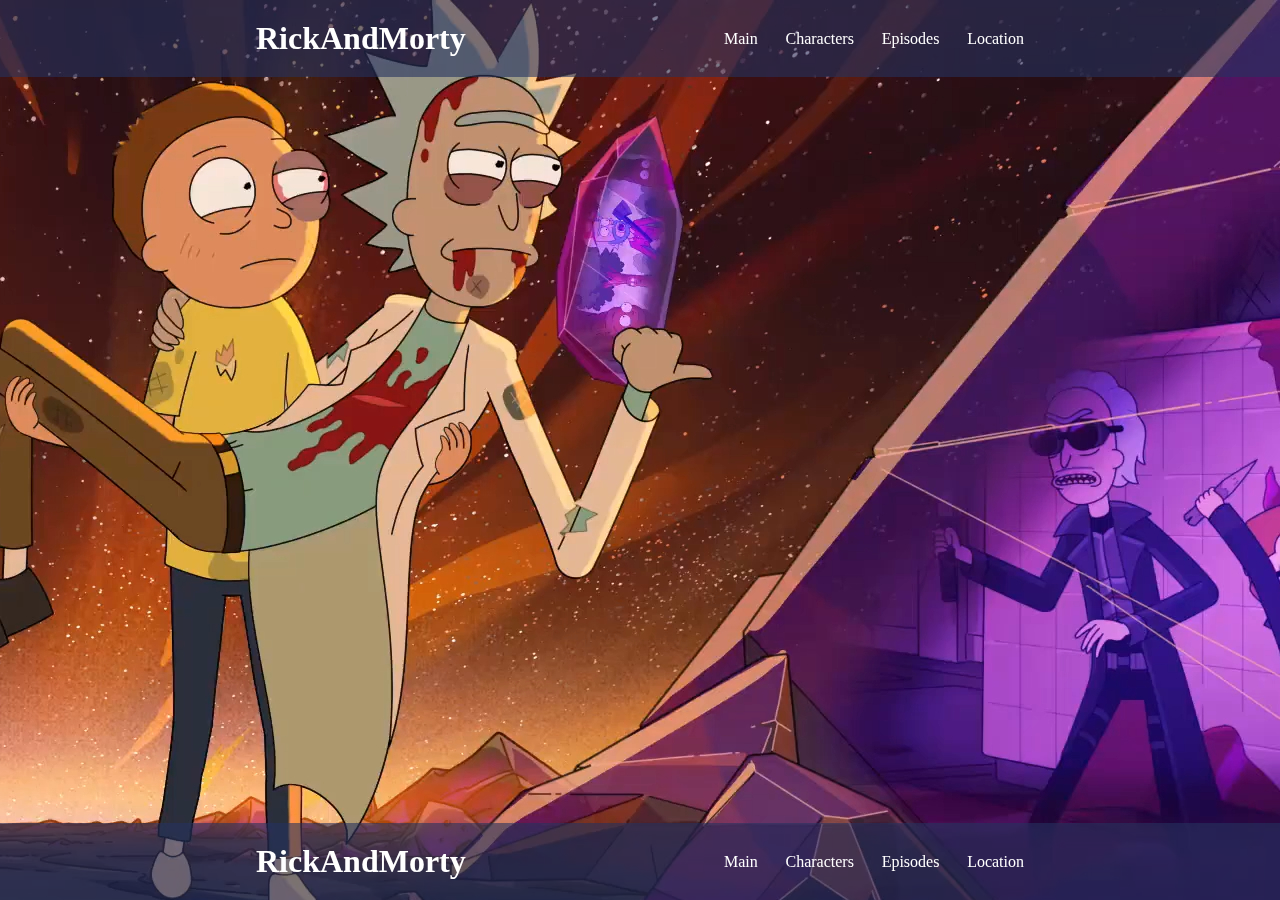
==== characters.html @ 602c954e "Добавил подгрузку персонажей с api на главную страницу и сделал модалку загрузки" ====
<!DOCTYPE html>
<html lang="en">
    <head>
        <meta charset="UTF-8">
        <meta http-equiv="X-UA-Compatible" content="IE=edge">
        <meta name="viewport" content="width=device-width, initial-scale=1.0">
        <title>Document</title>
        <link rel="stylesheet" href="css/style.css">
    </head>
    <body>
        <div class="background">
            <img src="img/background.jpg" alt="Background">
        </div>

        <header class="header">
            <div class="wrapper">
                <div class="header__content">
                    <div class="header__logo">
                        <h1><a href="index.html">RickAndMorty</a></h1>
                    </div>
                    <nav class="navigation">
                        <ul class="navigation__list">
                            <li class="navigation__item"><a href="index.html">Main</a></li>
                            <li class="navigation__item"><a href="characters.html">Characters</a></li>
                            <li class="navigation__item"><a href="episodes.html">Episodes</a></li>
                            <li class="navigation__item"><a href="location.html">Location</a></li>
                        </ul>
                    </nav>
                </div>
            </div>
        </header>

        <main>

        </main>

        <footer class="footer">
            <div class="wrapper">
                <div class="footer__content">
                    <div class="footer__logo">
                        <h1><a href="index.html">RickAndMorty</a></h1>
                    </div>
                    <nav class="footer__navigation">
                        <ul class="navigation__list">
                            <li class="navigation__item"><a href="index.html">Main</a></li>
                            <li class="navigation__item"><a href="characters.html">Characters</a></li>
                            <li class="navigation__item"><a href="episodes.html">Episodes</a></li>
                            <li class="navigation__item"><a href="location.html">Location</a></li>
                        </ul>
                    </nav>
                </div>
            </div>
        </footer>
    </body>
</html>
---- css/style.css ----
* { margin: 0; padding: 0;}
/* MODAL */

.modal {
    position: fixed;
    display: none;
    justify-content: center;
    align-items: center;
    width: 100vw;
    height: 100vh;
    background: rgba(0,0,0,0.7);
    z-index: 1000;
}

.modal.active {
    display: flex;
}

.modal__content {
    border: 10px solid transparent;
    border-radius: 50%;
    border-top: 10px solid #fafd7cff;
    border-bottom: 10px solid #fafd7cff;
    width: 200px;
    height: 200px;
    animation: modal_rotate linear infinite 2s;
}

@keyframes modal_rotate {
    0% {transform: rotate(0deg);}
    100% {transform: rotate(360deg);}
}

.modal__loader {
    width: inherit;
    height: inherit;
    background: url(../img/loader.gif);
    background-size: 160px 160px;
    background-position: center;
    background-repeat: no-repeat;
    animation: modal_antirotate linear infinite 2s;
}

@keyframes modal_antirotate {
    0% {transform: rotate(0deg);}
    100% {transform: rotate(-360deg);}
}

.background {
    position: fixed;
    display: flex;
    justify-content: center;
    left:0;
    top:0;
    z-index: -1;
    width: 100vw;
    height: 100vh;
    overflow: hidden;
}

.background img {
    width: 100%;
    min-width: 1920px;
    height: 100%;
    min-height: 1080px;
    margin: 0 auto;
}

ul {
    list-style: none;
}

a {
    text-decoration: none;
    color: white;
}

a:hover {
    color: gray;
}

body {
    display: flex;
    flex-direction: column;
    min-height: 100vh;
}

main {
    flex: 2;
}

.index__content {
    background: rgba(255,255,255,0.4); 
    border-radius: 10px;
    width: 100%;
    box-shadow: 0 0 5px 10px rgba(255,255,255,0.4);
}

.wrapper {
    width: 60%;
    margin: 0 auto;
}

.header,
.footer {
    background: #24325F99;
}

.header__content,
.footer__content {
    display: flex;
    justify-content: space-between;
    align-items: center;
    padding: 20px 0;
}

.navigation__list {
    display: flex;
    justify-content: space-between;
    min-width: 300px;
}

main.index {
    margin: 40px 0;
}

.title {
    text-align: center;
}

.title a {
    color: #000;
}

/* Characters */

.characters__list {
    display: flex;
    padding: 30px;
    flex-wrap: wrap;
    justify-content: space-around;
}

.characters__item {
    width: 250px;
    height: 250px;
    position: relative;
    cursor: pointer;
    margin: 10px;
}

.characters__item.hovering {
    perspective: 500px;
}

.characters__item:hover {
    
}

.character * {
    pointer-events: none;
}

.character {
    transform-style: preserve-3d;
    transition: transform 0.2s;
    border: 4px solid #000;
    border-radius: 20px;
    overflow: hidden;
    width: 250px;
    height: 250px;
    box-sizing: border-box;
}

.character__avatar {
    overflow: hidden;
    position: relative;
    width: 250px;
    height: 250px;
}

.character__avatar img {
    position: absolute;
    top: 0;
    left:0;
    width: 100%;
    height: 100%;
}

.character__name {
    position: absolute;
    left: 0;
    bottom: -1%;
    width: 100%;
    height: 20%;
    text-align: center;
    font-size: 20px;
    background: rgba(0,0,0,0.7);
    color: white;
}
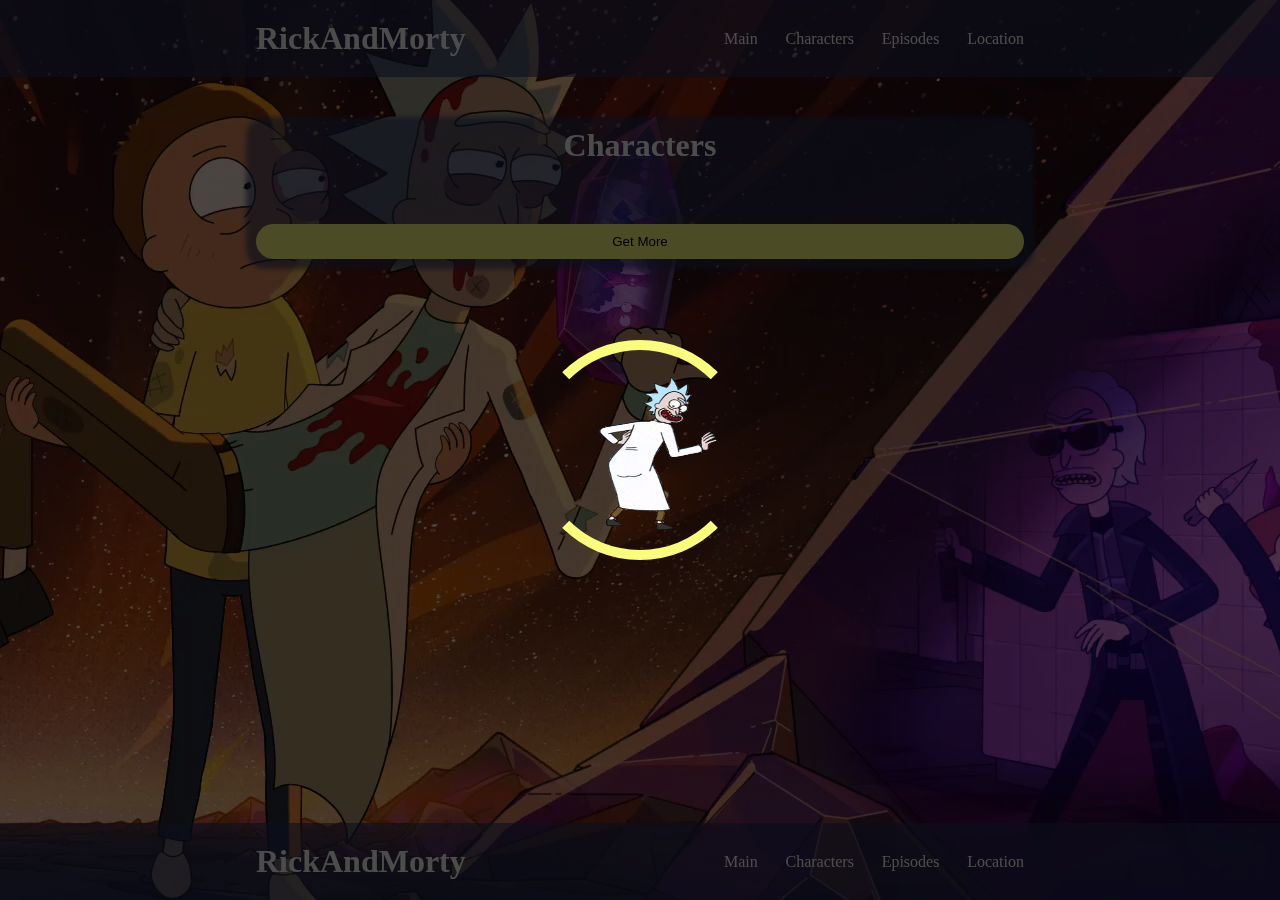
==== commit a9e8dbde: "Сделал в characters подгрузку персонажей перенес hoverCharactersCard полностью в содание карточек с " ====
--- a/characters.html
+++ b/characters.html
@@ -8,6 +8,13 @@
         <link rel="stylesheet" href="css/style.css">
     </head>
     <body>
+
+        <div class="modal active">
+            <div class="modal__content">
+                <div class="modal__loader"></div>
+            </div>
+        </div>
+
         <div class="background">
             <img src="img/background.jpg" alt="Background">
         </div>
@@ -16,22 +23,35 @@
             <div class="wrapper">
                 <div class="header__content">
                     <div class="header__logo">
-                        <h1><a href="index.html">RickAndMorty</a></h1>
+                        <h1><a href="index.html" class="gradient-link">RickAndMorty</a></h1>
+                    </div>
+                    <div class="header__navigation__btn">
+                        <span></span>
                     </div>
                     <nav class="navigation">
                         <ul class="navigation__list">
-                            <li class="navigation__item"><a href="index.html">Main</a></li>
-                            <li class="navigation__item"><a href="characters.html">Characters</a></li>
-                            <li class="navigation__item"><a href="episodes.html">Episodes</a></li>
-                            <li class="navigation__item"><a href="location.html">Location</a></li>
+                            <li class="navigation__item"><a href="index.html" class="gradient-link">Main</a></li>
+                            <li class="navigation__item"><a href="characters.html" class="gradient-link">Characters</a></li>
+                            <li class="navigation__item"><a href="episodes.html" class="gradient-link">Episodes</a></li>
+                            <li class="navigation__item"><a href="location.html" class="gradient-link">Location</a></li>
                         </ul>
                     </nav>
                 </div>
             </div>
         </header>
 
-        <main>
-
+        <main class="characters-page">
+            <div class="wrapper">
+                <div class="index__content">
+                    <h1 class="title">Characters</h1>
+                    <div class="characters">
+                        <div class="characters__list">
+                            <!--Characters-->
+                        </div>
+                        <button id="getNextPage">Get More</button>
+                    </div>
+                </div>
+            </div>
         </main>
 
         <footer class="footer">
@@ -51,5 +71,10 @@
                 </div>
             </div>
         </footer>
+
+        <script src="js/modal_function.js"></script>
+        <script src="js/mainfunction.js"></script>
+        <script src="js/loadCharacters.js"></script>
+        <script src="js/characters.js"></script>
     </body>
 </html>--- a/css/style.css
+++ b/css/style.css
@@ -1,19 +1,32 @@
 * { margin: 0; padding: 0;}
+
+.gradient-link:hover {
+    color: transparent;
+    -webkit-background-clip: text;
+	background-clip: text;
+}
+
 /* MODAL */
+
+body.overflow {
+    overflow: hidden;
+}
 
 .modal {
     position: fixed;
     display: none;
     justify-content: center;
     align-items: center;
+    width: 0;
+    height: 0;
+    background: rgba(0,0,0,0.7);
+    z-index: 1000;
+}
+
+.modal.active {
+    display: flex;
     width: 100vw;
     height: 100vh;
-    background: rgba(0,0,0,0.7);
-    z-index: 1000;
-}
-
-.modal.active {
-    display: flex;
 }
 
 .modal__content {
@@ -90,10 +103,11 @@
 }
 
 .index__content {
-    background: rgba(255,255,255,0.4); 
+    background: #24325F99; 
     border-radius: 10px;
     width: 100%;
-    box-shadow: 0 0 5px 10px rgba(255,255,255,0.4);
+    box-shadow: 0 0 5px 10px #24325F99;
+    margin: 50px 0;
 }
 
 .wrapper {
@@ -106,6 +120,59 @@
     background: #24325F99;
 }
 
+/* burgerBTN */
+
+.header__navigation__btn {
+    width: 40px;
+    height: 40px;
+    background: #fafd7cff;
+    display: flex;
+    justify-content: center;
+    align-items: center;
+    display: none;
+    transition: 0.5s;
+    z-index: 21;
+}
+
+.header__navigation__btn span {
+    height: 3px;
+    width: 80%;
+    background: #000;
+    position: relative;
+    transition: 0.3s;
+}
+
+.header__navigation__btn span:after,
+.header__navigation__btn span:before {
+    content: "";
+    height: 3px;
+    width: 100%;
+    background: #000;
+    position: absolute;
+    transition: 0.5s;
+}
+
+.header__navigation__btn span:after {
+    transform: translateY(8px);
+}
+
+.header__navigation__btn span:before {
+    transform: translateY(-8px);
+}
+
+.header__navigation__btn.active span {
+    background: #fafd7cff;
+}
+
+.header__navigation__btn.active span:after {
+    transform: rotateZ(45deg);
+}
+
+.header__navigation__btn.active span:before {
+    transform: rotateZ(-45deg);
+}
+
+
 .header__content,
 .footer__content {
     display: flex;
@@ -114,22 +181,35 @@
     padding: 20px 0;
 }
 
+.footer {
+    min-height: 40px;
+}
+
 .navigation__list {
     display: flex;
     justify-content: space-between;
     min-width: 300px;
 }
 
-main.index {
-    margin: 40px 0;
+.header .navigation__item a {
+    transition: 1s;
+}
+
+.header .navigation__item a:hover {
+    
+    background-image: linear-gradient(90deg, rgba(0,212,255,1) 20%, rgba(9,250,0,1) 50%, rgba(0,212,255,1) 80%);
+
+    /*background: rgb(0,212,255);
+background: linear-gradient(90deg, rgba(0,212,255,1) 20%, rgba(23,242,6,1) 50%, rgba(9,250,0,1) 50%, rgba(0,212,255,1) 80%); */
 }
 
 .title {
     text-align: center;
+    color: white;
 }
 
 .title a {
-    color: #000;
+    color: #fff;
 }
 
 /* Characters */
@@ -151,10 +231,6 @@
 
 .characters__item.hovering {
     perspective: 500px;
-}
-
-.characters__item:hover {
-    
 }
 
 .character * {
@@ -198,3 +274,142 @@
     background: rgba(0,0,0,0.7);
     color: white;
 }
+
+/* SINGLE */
+
+.single .character__container {
+    display: flex;
+    flex-direction: row;
+    justify-content: center;
+    color: orange;
+}
+
+.single .character__info {
+    flex: 1;
+    margin-left: 20px;
+}
+
+.single .index__content {
+    padding: 20px;
+    box-sizing: border-box;
+}
+
+.single .character__avatar {
+    width: 400px;
+    height: 400px;
+    box-sizing: border-box;
+    overflow: hidden;
+    border: 10px solid #fafd7cff;
+    border-radius: 20px;
+}
+
+.single .character__avatar img {
+    position: relative;
+    width: inherit;
+    height: inherit;
+}
+
+.single .character__info .info-item {
+    font-size: 20px;
+    font-family: 'Segoe UI', Tahoma, Geneva, Verdana, sans-serif;
+    font-weight: bold;
+    line-height: 40px;
+}
+
+/* CHARACTERS */
+
+#getNextPage {
+    width: 100%;
+    padding: 10px 0;
+    background: #fafd7cff;
+    border: none;
+    border-radius: 30px;
+    cursor: pointer;
+}
+
+#getNextPage:hover {
+    opacity: 0.9;
+}
+
+#getNextPage:active {
+    opacity: 0.8;
+}
+
+
+/* ADAPTIVE */
+
+@media screen and (max-width: 1024px) {
+    .wrapper {
+        width: 80%;
+    }
+}
+
+@media screen and (max-width: 767px) {
+    body {
+        width: 100vw;
+    }
+
+    .wrapper {
+        width: 100%;
+        box-sizing: border-box;
+        margin: 0;
+        padding: 0 10px;
+    }
+
+    .header .navigation {
+        display: block;
+        position: fixed;
+        left: -100%;
+        top: 0;
+        width: 100vw;
+        height: 100vh;
+        background: #fff;
+        z-index: 20;
+        transition: 0.5s;
+        box-sizing: border-box;
+        padding-top: 50px;
+    }
+
+    .header .navigation.active {
+        left: 0;
+    }
+
+    .header .navigation__list {
+        flex-direction: column;
+        align-items: center;
+    }
+
+    .header .navigation__item {
+        width: 80%;
+        display: flex;
+        justify-content: center;
+        align-items: center;
+        min-height: 50px;
+        margin: 20px;
+        border-top: 2px solid gray;
+        border-bottom: 2px solid gray;
+    }
+
+    .header .navigation a {
+        color: black;
+    }
+
+    .header__navigation__btn {
+        display: flex;
+    }
+
+    .footer__content {
+        flex-direction: column;
+    }
+
+
+    .single .character__container {
+        flex-direction: column;
+        align-items: center;
+    }
+
+    .single .character__avatar {
+        width: 200px;
+        height: 200px;
+    }
+}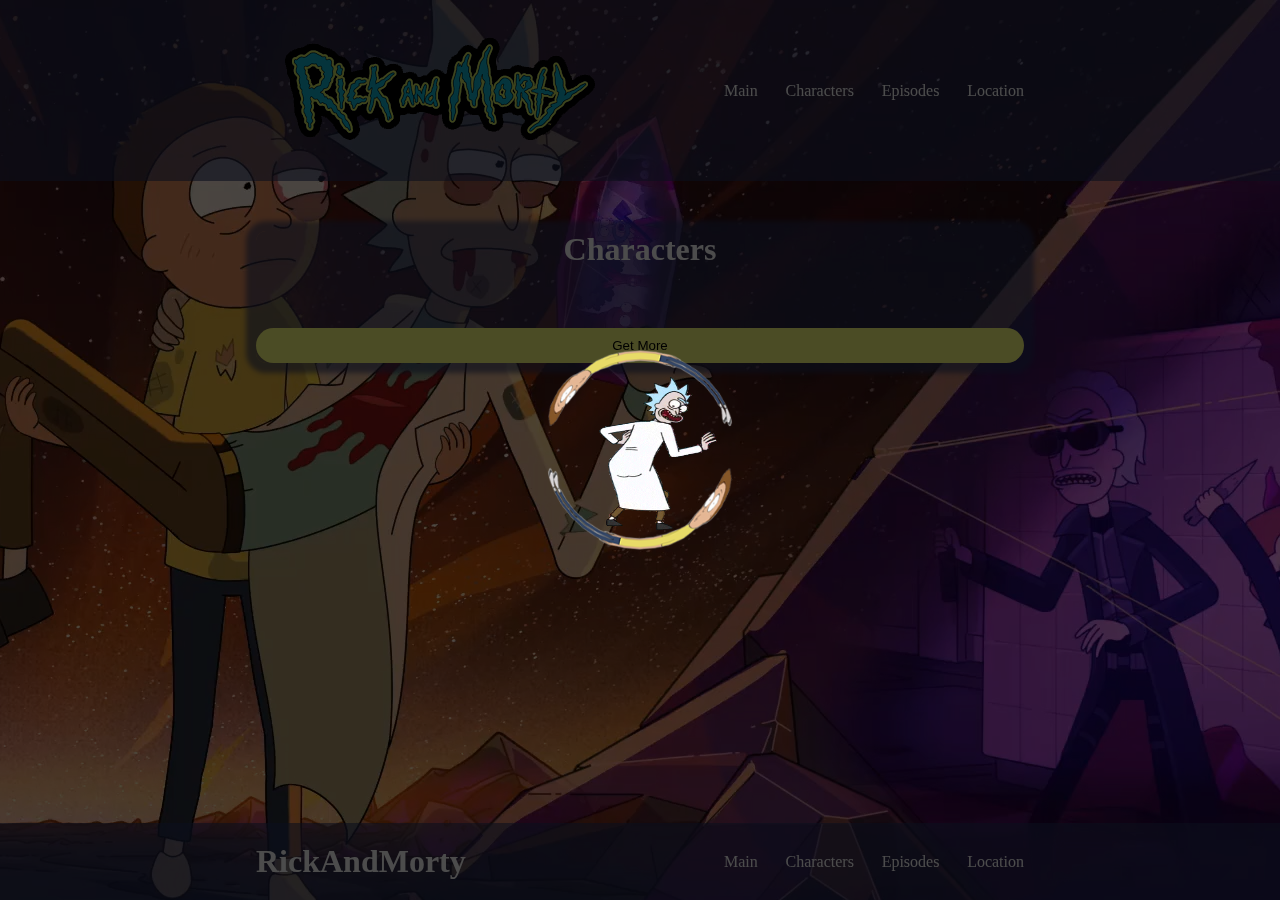
==== commit 99383fda: "Сделал новое лого" ====
--- a/characters.html
+++ b/characters.html
@@ -23,7 +23,7 @@
             <div class="wrapper">
                 <div class="header__content">
                     <div class="header__logo">
-                        <h1><a href="index.html" class="gradient-link">RickAndMorty</a></h1>
+                        <img src="img/logo.png" alt="Logo">
                     </div>
                     <div class="header__navigation__btn">
                         <span></span>
--- a/css/style.css
+++ b/css/style.css
@@ -32,21 +32,28 @@
 .modal__content {
     border: 10px solid transparent;
     border-radius: 50%;
-    border-top: 10px solid #fafd7cff;
-    border-bottom: 10px solid #fafd7cff;
+   /* border-top: 10px solid #fafd7cff;
+    border-bottom: 10px solid #fafd7cff; */
+    width: 300px;
+    height: 300px;
+    display: flex;
+    justify-content: center;
+    align-items: center;
+    animation: modal_rotate linear infinite 2s;
+    background-image: url(../img/Morti.svg);
+    background-size: 200px 200px;
+    background-position: center;
+    background-repeat: no-repeat;
+}
+
+@keyframes modal_rotate {
+    0% {transform: rotate(0deg);}
+    100% {transform: rotate(-360deg);}
+}
+
+.modal__loader {
     width: 200px;
     height: 200px;
-    animation: modal_rotate linear infinite 2s;
-}
-
-@keyframes modal_rotate {
-    0% {transform: rotate(0deg);}
-    100% {transform: rotate(360deg);}
-}
-
-.modal__loader {
-    width: inherit;
-    height: inherit;
     background: url(../img/loader.gif);
     background-size: 160px 160px;
     background-position: center;
@@ -56,7 +63,7 @@
 
 @keyframes modal_antirotate {
     0% {transform: rotate(0deg);}
-    100% {transform: rotate(-360deg);}
+    100% {transform: rotate(360deg);}
 }
 
 .background {
@@ -179,6 +186,11 @@
     justify-content: space-between;
     align-items: center;
     padding: 20px 0;
+}
+
+.header__content .header__logo img{
+    width: 100%;
+    height: auto;
 }
 
 .footer {
